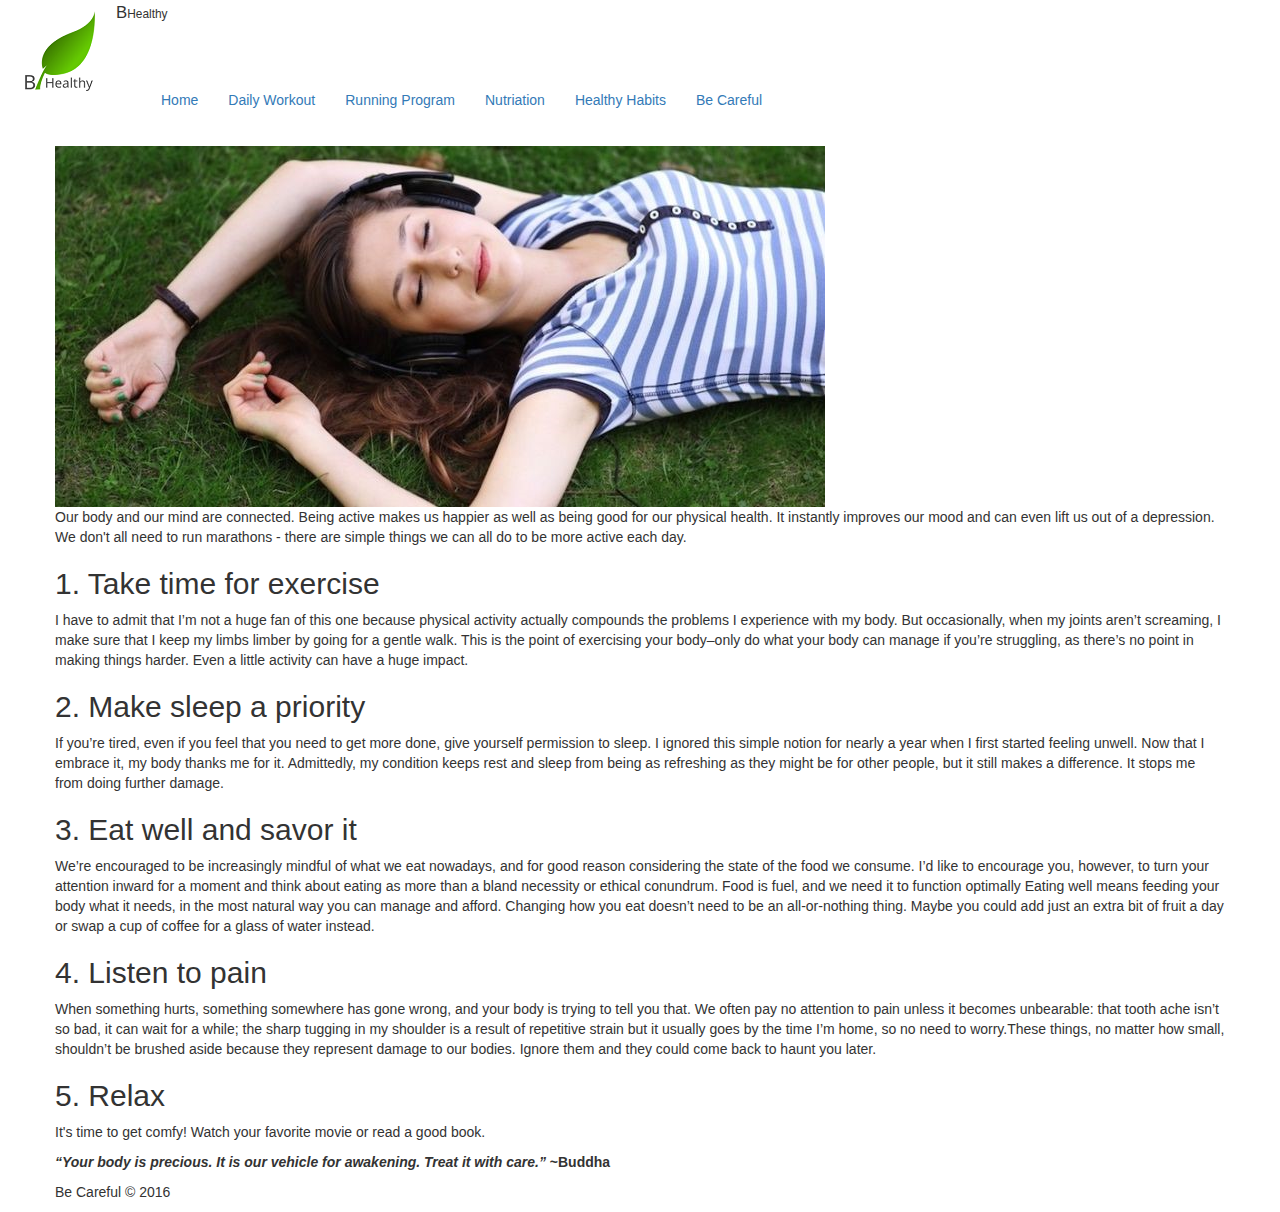
==== be carful.html @ 6d10f07b "init" ====
<!DOCTYPE html>
<html lang="en">
<head>
  <title>Be Careful</title>
  <meta charset="utf-8">
  <meta name="viewport" content="width=device-width, initial-scale=1">
  <link rel="stylesheet" href="css/bootstrap.min.css">
  
</head>
<body>

<nav class="navbar">
  <div class="container-fluid">
    <div class="navbar-header">
      <img src="images/Logo.png">

    </div>
    <div id="Bheathy" >
           <p><big>B</big><small>Healthy</small></p>
          </div>
    <ul class="nav navbar-nav">
    <li><a href="#"></a></li>
    
       <br> </br>
       
      <li class="active"><a ></a></li>

      <li class="active"><a href="#">Home</a></li>

      <li><a href="Daily Workout.html">Daily Workout</a></li>
      <li><a href="running-program.html">Running Program</a></li>
      <li><a href="nutrition.html">Nutriation</a></li>
      <li><a href="Heallthy-Habits.html">Healthy Habits</a></li>
      <li><a href="be carful.html">Be Careful</a></li>
    </ul>
  </div>
</nav>
  
<div class="container">
	
 <div class="row white">
 	<div class="img">
        <img src="images/care.jpg" alt="care">
	</div>
 		<p> Our body and our mind are connected. Being active makes us happier as well as being good for our physical health. It instantly improves our mood and can even lift us out of a depression. We don't all need to run marathons - there are simple things we can all do to be more active each day. 
 	<h2>1. Take time for exercise</h2>
		<p>I have to admit that I’m not a huge fan of this one because physical activity actually compounds the problems I experience with my body. But occasionally, when my joints aren’t screaming, I make sure that I keep my limbs limber by going for a gentle walk.
		This is the point of exercising your body–only do what your body can manage if you’re struggling, as there’s no point in making things harder. Even a little activity can have a huge impact.</p>

  <h2> 2. Make sleep a priority</h2>
		<p> If you’re tired, even if you feel that you need to get more done, give yourself permission to sleep. I ignored this simple notion for nearly a year when I first started feeling unwell. Now that I embrace it, my body thanks me for it. 
		Admittedly, my condition keeps rest and sleep from being as refreshing as they might be for other people, but it still makes a difference. It stops me from doing further damage.</p>
  <h2>3. Eat well and savor it</h2>
      <p>We’re encouraged to be increasingly mindful of what we eat nowadays, and for good reason considering the state of the food we consume. I’d like to encourage you, however, to turn your attention inward for a moment and think about eating as more than a bland necessity or ethical conundrum. Food is fuel, and we need it to function optimally Eating well means feeding your body what it needs, in the most natural way you can manage and afford. Changing how you eat doesn’t need to be an all-or-nothing thing. Maybe you could add just an extra bit of fruit a day or swap a cup of coffee for a glass of water instead.</p>
  <h2>4. Listen to pain</h2>
      <p>When something hurts, something somewhere has gone wrong, and your body is trying to tell you that. We often pay no attention to pain unless it becomes unbearable: that tooth ache isn’t so bad, it can wait for a while; the sharp tugging in my shoulder is a result of repetitive strain but it usually goes by the time I’m home, so no need to worry.These things, no matter how small, shouldn’t be brushed aside because they represent damage to our bodies. Ignore them and they could come back to haunt you later.</p>
  <h2>5. Relax</h2>
     <p>It's time to get comfy! Watch your favorite movie or read a good book.</p>
     <b><i>“Your body is precious. It is our vehicle for awakening. Treat it with care.” </i>~Buddha</b>
     </p>
 </div>

 <div class="row footer">
 	<p>Be Careful &copy 2016 </p>
 </div>
</div>

</body>
</html>
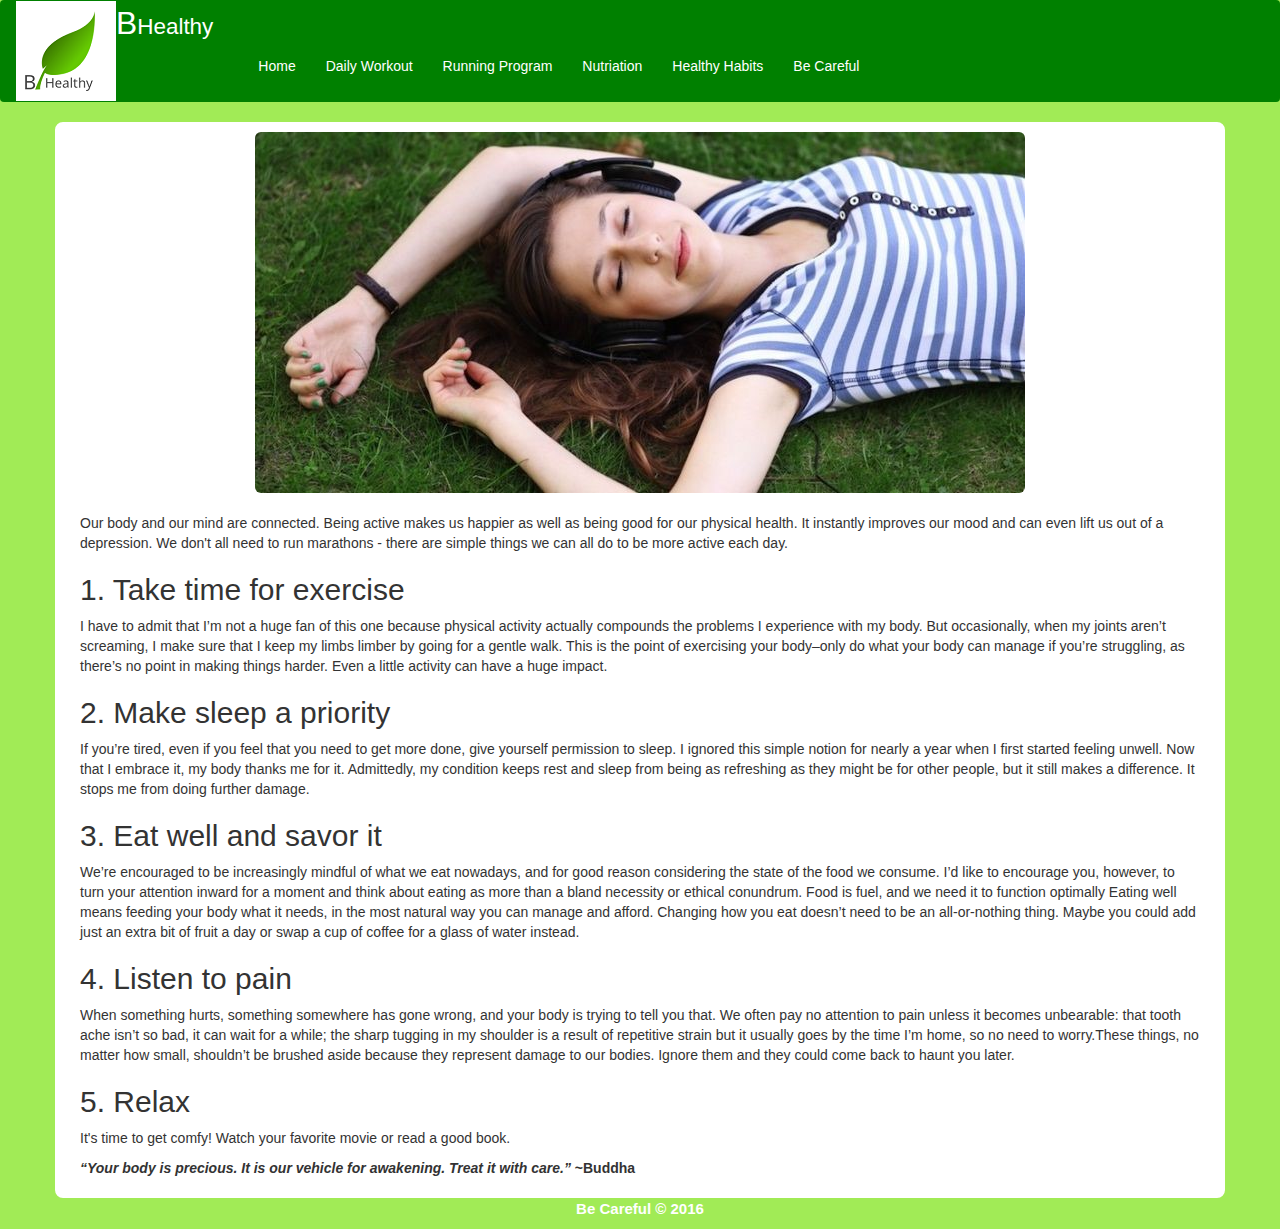
==== commit efc8a5c0: "all" ====
--- a/be carful.html
+++ b/be carful.html
@@ -1,11 +1,25 @@
 <!DOCTYPE html>
 <html lang="en">
-<head>
+  <head>
+    <meta charset="utf-8">
+    <meta http-equiv="X-UA-Compatible" content="IE=edge">
+    <meta name="viewport" content="width=device-width, initial-scale=1">
+    <!-- The above 3 meta tags *must* come first in the head; any other head content must come *after* these tags -->
+    
   <title>Be Careful</title>
-  <meta charset="utf-8">
-  <meta name="viewport" content="width=device-width, initial-scale=1">
-  <link rel="stylesheet" href="css/bootstrap.min.css">
   
+  <!-- Bootstrap -->
+    <link href="css/bootstrap.min.css" rel="stylesheet">
+    <!-- Main -->
+    <link href="css/main.css" rel="stylesheet">
+
+    <!-- HTML5 shim and Respond.js for IE8 support of HTML5 elements and media queries -->
+    <!-- WARNING: Respond.js doesn't work if you view the page via file:// -->
+    <!--[if lt IE 9]>
+      <script src="https://oss.maxcdn.com/html5shiv/3.7.2/html5shiv.min.js"></script>
+      <script src="https://oss.maxcdn.com/respond/1.4.2/respond.min.js"></script>
+    <![endif]-->
+    
 </head>
 <body>
 
@@ -37,27 +51,36 @@
 </nav>
   
 <div class="container">
-	
- <div class="row white">
- 	<div class="img">
-        <img src="images/care.jpg" alt="care">
-	</div>
- 		<p> Our body and our mind are connected. Being active makes us happier as well as being good for our physical health. It instantly improves our mood and can even lift us out of a depression. We don't all need to run marathons - there are simple things we can all do to be more active each day. 
- 	<h2>1. Take time for exercise</h2>
-		<p>I have to admit that I’m not a huge fan of this one because physical activity actually compounds the problems I experience with my body. But occasionally, when my joints aren’t screaming, I make sure that I keep my limbs limber by going for a gentle walk.
-		This is the point of exercising your body–only do what your body can manage if you’re struggling, as there’s no point in making things harder. Even a little activity can have a huge impact.</p>
+	  <div class="row white">
+	    <div class="col-lg-12 col-xs-12 hidden-sm hidden-xs"> 
+     	  <div class="img">
+          <img src="images/care.jpg" alt="care" class="img-rounded">
+	      </div>
+      </div> 
+      
+      <div class="col-lg-12">
+        <p> Our body and our mind are connected. Being active makes us happier as well as being good for our physical health. It instantly improves our mood and can even lift us out of a depression. We don't all need to run marathons - there are simple things we can all do to be more active each day. 
+ 	      <h2>1. Take time for exercise</h2>
+		    <p>I have to admit that I’m not a huge fan of this one because physical activity actually compounds the problems I experience with my body. But occasionally, when my joints aren’t screaming, I make sure that I keep my limbs limber by going for a gentle walk.
+		    This is the point of exercising your body–only do what your body can manage if you’re struggling, as there’s no point in making things harder. Even a little activity can have a huge impact.</p>
 
-  <h2> 2. Make sleep a priority</h2>
-		<p> If you’re tired, even if you feel that you need to get more done, give yourself permission to sleep. I ignored this simple notion for nearly a year when I first started feeling unwell. Now that I embrace it, my body thanks me for it. 
-		Admittedly, my condition keeps rest and sleep from being as refreshing as they might be for other people, but it still makes a difference. It stops me from doing further damage.</p>
-  <h2>3. Eat well and savor it</h2>
-      <p>We’re encouraged to be increasingly mindful of what we eat nowadays, and for good reason considering the state of the food we consume. I’d like to encourage you, however, to turn your attention inward for a moment and think about eating as more than a bland necessity or ethical conundrum. Food is fuel, and we need it to function optimally Eating well means feeding your body what it needs, in the most natural way you can manage and afford. Changing how you eat doesn’t need to be an all-or-nothing thing. Maybe you could add just an extra bit of fruit a day or swap a cup of coffee for a glass of water instead.</p>
-  <h2>4. Listen to pain</h2>
-      <p>When something hurts, something somewhere has gone wrong, and your body is trying to tell you that. We often pay no attention to pain unless it becomes unbearable: that tooth ache isn’t so bad, it can wait for a while; the sharp tugging in my shoulder is a result of repetitive strain but it usually goes by the time I’m home, so no need to worry.These things, no matter how small, shouldn’t be brushed aside because they represent damage to our bodies. Ignore them and they could come back to haunt you later.</p>
-  <h2>5. Relax</h2>
-     <p>It's time to get comfy! Watch your favorite movie or read a good book.</p>
-     <b><i>“Your body is precious. It is our vehicle for awakening. Treat it with care.” </i>~Buddha</b>
-     </p>
+        <h2> 2. Make sleep a priority</h2>
+		    <p> If you’re tired, even if you feel that you need to get more done, give yourself permission to sleep. I ignored this simple notion for nearly a year when I first started feeling unwell. Now that I embrace it, my body thanks me for it. 
+		     Admittedly, my condition keeps rest and sleep from being as refreshing as they might be for other people, but it still makes a difference. It stops me from doing further damage.</p>
+        <h2>3. Eat well and savor it</h2>
+        <p>We’re encouraged to be increasingly mindful of what we eat nowadays, and for good reason considering the state of the food we consume. I’d like to encourage you, however, to turn your attention inward for a moment and think about eating as more than a bland necessity or ethical conundrum. Food is fuel, and we need it to function optimally Eating well means feeding your body what it needs, in the most natural way you can manage and afford. Changing how you eat doesn’t need to be an all-or-nothing thing. Maybe you could add just an extra bit of fruit a day or swap a cup of coffee for a glass of water instead.</p>
+        <h2>4. Listen to pain</h2>
+        <p>When something hurts, something somewhere has gone wrong, and your body is trying to tell you that. We often pay no attention to pain unless it becomes unbearable: that tooth ache isn’t so bad, it can wait for a while; the sharp tugging in my shoulder is a result of repetitive strain but it usually goes by the time I’m home, so no need to worry.These things, no matter how small, shouldn’t be brushed aside because they represent damage to our bodies. Ignore them and they could come back to haunt you later.</p>
+        <h2>5. Relax</h2>
+        <p>It's time to get comfy! Watch your favorite movie or read a good book.</p>
+        <b><i>“Your body is precious. It is our vehicle for awakening. Treat it with care.” </i>~Buddha</b>
+        </p>
+      </div>
+           
+      </div>
+   </div>
+
+ 		
  </div>
 
  <div class="row footer">
--- a/css/main.css
+++ b/css/main.css
@@ -0,0 +1,92 @@
+.navbar{
+  	background-color: #008000;
+  }
+  #Bheathy{
+  	
+   font-size:0.7cm;
+   color: white;
+   font-family:Arial; 
+   float: left;
+   
+  }
+  a{
+  	color: #fff;
+  }
+  body{
+  	background-color: #A1EB56;
+      margin: 0;
+
+  }
+  .white{
+  	background-color: #FFF;
+  	border: 5px solid #fff;
+  	border-radius: 8px;
+  	padding: 5px;
+
+  }
+  .img img{
+  	display: block;
+  	margin: auto;
+  	margin-bottom: 20px;
+  }
+  .footer{
+  	text-align: center;
+  	color: #FFF;
+  	font-weight: bold;
+  	font-size: 15px;
+  }
+ 
+  #fitness p{
+  	padding:20px 0 0 30px;
+  	font-weight: bold;
+  	font-size: 0.9cm;
+  	font-family:Arial, Helvetica, sans-serif;
+    color:black;
+    float:left;
+  }
+  #fitness ul{
+  	float: left;
+  	clear: both;
+  }
+  #fitness li{
+  	float: left;
+    margin: 20;
+    padding-left: 20px;
+    list-style: none;
+  	} 
+  	#absfat p{
+  	padding:20px 0 0 30px;
+  	font-weight: bold;
+  	font-size: 0.9cm;
+  	font-family:Arial, Helvetica, sans-serif;
+    color:black;
+    float:left;
+  }
+  #absfat ul{
+  	float: left;
+  	clear: both;
+  }
+  #absfat li{
+  	float: left;
+    margin: 20;
+    padding-left: 20px;
+    list-style: none;
+  	} 
+  	#twinmuscle p{
+  	padding:20px 0 0 30px;
+  	font-weight: bold;
+  	font-size: 0.9cm;
+  	font-family:Arial, Helvetica, sans-serif;
+    color:black;
+    float:left;
+  }
+  #twinmuscle ul{
+  	float: left;
+  	clear: both;
+  }
+  #twinmuscle li{
+  	float: left;
+    margin: 20;
+    padding-left: 20px;
+    list-style: none;
+  	} 